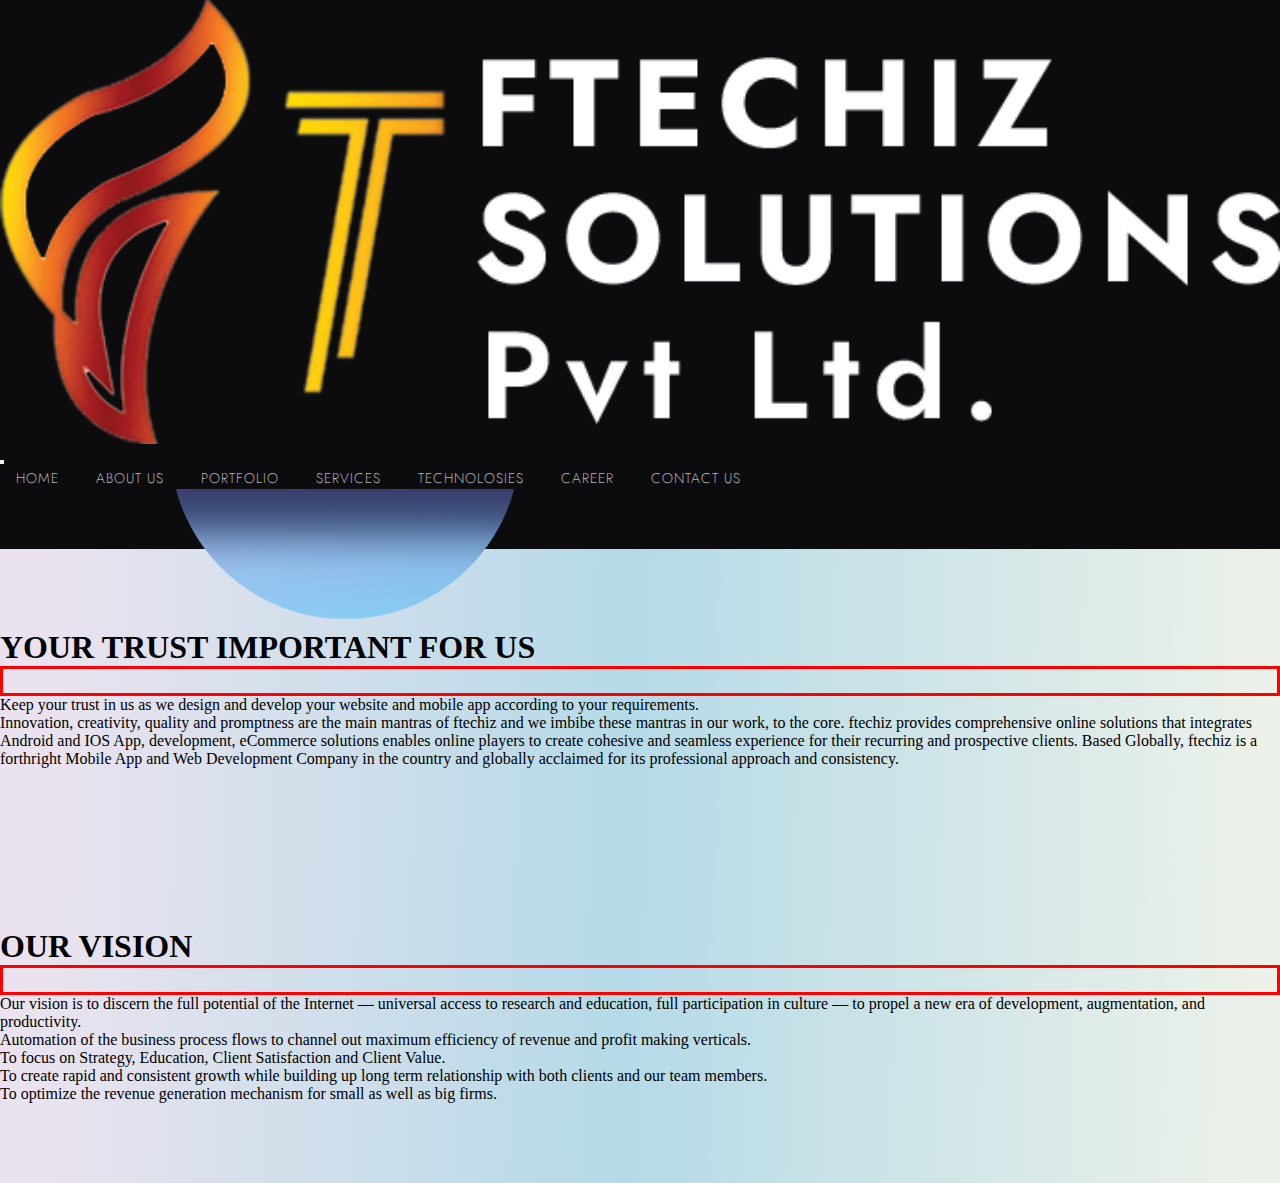
==== about.html @ 91e4c4ea "Responsive design" ====
<!DOCTYPE html>
<html lang="en">

<head>
    <meta charset="UTF-8">
    <meta http-equiv="X-UA-Compatible" content="IE=edge">
    <meta name="viewport" content="width=device-width, initial-scale=1.0">
    <title>aboutUs</title>
    <link rel="stylesheet" href="./stylesheet/styles.css">
    <link rel="stylesheet" href="./stylesheet/aboutus.css">
    <link href="https://cdn.jsdelivr.net/npm/bootstrap@5.1.3/dist/css/bootstrap.min.css" rel="stylesheet"
        integrity="sha384-1BmE4kWBq78iYhFldvKuhfTAU6auU8tT94WrHftjDbrCEXSU1oBoqyl2QvZ6jIW3" crossorigin="anonymous">
    <link rel="stylesheet" href="https://cdnjs.cloudflare.com/ajax/libs/font-awesome/6.0.0/css/all.min.css">
</head>
<header>
    <!-- <nav class="navbar navbar-expand-lg">
        <div class="container">
            <a class="navbar-brand" href="./index.html">
                <img src="./assests/Ftechiz_Solutions_Pvt_Ltd.png" alt="Ftechiz_Logo">
            </a>
            <ul>
                <li class="active"><a href="#">Home</a></li>
                <li><a href="#">About Us</a></li>
                <li><a href="#">Portfolio</a></li>
                <li><a href="#">Services</a></li>
                <li><a href="#">Technolosies</a></li>
                <li><a href="#">Career</a></li>
                <li><a href="#">Contact us</a></li>
            </ul>
        </div>
    </nav> -->
    <nav class="navbar navbar-expand-lg">
        <div class="container">
            <a class="navbar-brand" href="./index.html">
                <img src="./assests/Ftechiz_Solutions_Pvt_Ltd.png" alt="Ftechiz_Logo">
            </a>
            <button class="navbar-toggler" type="button" data-bs-toggle="collapse" data-bs-target="#navbarNavDropdown"
                aria-controls="navbarNavDropdown" aria-expanded="false" aria-label="Toggle navigation">
                <span class="navbar-toggler-icon"></span>
            </button>
            <div class="collapse navbar-collapse" id="navbarNavDropdown">
                <ul class="navbar-nav">
                    <li class="nav-item">
                        <a class="nav-link active" aria-current="page" href="#">Home</a>
                    </li>
                    <li class="nav-item">
                        <a class="nav-link" href="#">About Us</a>
                    </li>
                    <li class="nav-item">
                        <a class="nav-link" href="#">Portfolio</a>
                    </li>
                    <li class="nav-item">
                        <a class="nav-link" href="#">Services</a>
                    </li>
                    <li class="nav-item">
                        <a class="nav-link" href="#">Technolosies</a>
                    </li>
                    </li>
                    <li class="nav-item">
                        <a class="nav-link" href="#">Career</a>
                    </li>
                    <li class="nav-item">
                        <a class="nav-link" href="#">Contact us</a>
                    </li>
                </ul>
            </div>
        </div>
    </nav>
</header>
<section class="about centermid">
    <img src="./assests/Ellipse_1.png" alt="" class="ellipse1">
    <img src="./assests/Ellipse_2.png" alt="" class="ellipse2">
    <img src="./assests/Ellipse_3.png" alt="" class="ellipse3">
    <div class="container">
        <div class="row">
            <div class="col blur-effect centermid">
                <div class="text-container">
                    <h3>About Us</h3>
                    <p>Ftechiz Solutions has been launched with a clear vision to become multi-skilled and
                        multi-dimensional IT service providers with a focus on high end strategic solutions and with
                        the ultimate aim to evolve and become a leading One Stop internet strategy consulting
                        company.We have been successful because we believe in keeping our promises and our simple
                        but highly effective websites are known to interest the viewers greatly as the design is eye
                        catching with the navigation easy making it a comfortable experience.<br>

                        Innovation, creativity, quality and promptness are the main mantras of ftechiz and we imbibe
                        these mantras in our work, to the core. ftechiz provides comprehensive online solutions that
                        integrates Android and IOS App, development, eCommerce solutions enables online players to
                        create cohesive and seamless experience for their recurring and prospective clients. Based
                        Globally, ftechiz is a forthright Mobile App and Web Development Company in the country and
                        globally acclaimed for its professional approach and consistency</p>
                </div>
            </div>
        </div>
    </div>
</section>
<section class="whyUs">
    <div class="container">
        <div class="row">
            <div class="col-md-6">
                <h1>YOUR TRUST IMPORTANT FOR US</h1>
                <hr>
            </div>
            <div class="col-md-6">
                <p><span> Keep your trust in us as we design and develop your website and mobile app according to your
                        requirements.</span><br>

                    Innovation, creativity, quality and promptness are the main mantras of ftechiz and we imbibe these
                    mantras in our work, to the core. ftechiz provides comprehensive online solutions that integrates
                    Android and IOS App, development, eCommerce solutions enables online players to create cohesive and
                    seamless experience for their recurring and prospective clients. Based Globally, ftechiz is a
                    forthright Mobile App and Web Development Company in the country and globally acclaimed for its
                    professional approach and consistency.</p>
            </div>

        </div>
    </div>
</section>
<section class="vision">
    <div class="container">
        <div class="row">
            <div class="col-md-6">
                <h1>OUR VISION</h1>
                <hr>
            </div>
            <div class="col-md-6">
                <p>Our vision is to discern the full potential of the Internet — universal access to research and
                    education, full participation in culture — to propel a new era of development, augmentation, and
                    productivity.
                </p>
                <ul>
                    <li>Automation of the business process flows to channel out maximum efficiency of revenue and profit
                        making verticals.</li>
                    <li>To focus on Strategy, Education, Client Satisfaction and Client Value.</li>
                    <li>To create rapid and consistent growth while building up long term relationship with both clients
                        and our team members.</li>
                    <li>To optimize the revenue generation mechanism for small as well as big firms.</li>
                </ul>
            </div>

        </div>
    </div>
</section>

<body>

</body>

</html>
---- stylesheet/styles.css ----
@import url("https://fonts.googleapis.com/css2?family=Jost:ital,wght@0,100;0,200;0,300;0,400;0,500;0,600;0,700;0,800;0,900;1,100;1,200;1,300;1,400;1,500;1,600;1,700;1,800;1,900&display=swap");
@import url("https://fonts.googleapis.com/css2?family=Jost:ital,wght@0,100;0,200;0,300;0,400;0,500;0,600;0,700;0,800;0,900;1,100;1,200;1,300;1,400;1,500;1,600;1,700;1,800;1,900&display=swap");
* {
  margin: 0;
  padding: 0;
  -webkit-box-sizing: border-box;
          box-sizing: border-box;
}

body {
  background: linear-gradient(91.3deg, #EAE3EF 4.55%, #B5DAE7 49.47%, #ECF1E9 97.93%);
  font-family: poppins !important;
}

body p {
  font-weight: 300;
}

header {
  height: 80px;
}

header .navbar {
  background-color: #0C0C0E;
  position: fixed;
  width: 100%;
  z-index: 10;
}

header .navbar .navbar-brand {
  width: 150px;
}

header .navbar .navbar-brand img {
  width: 100%;
}

header .navbar .navbar-collapse {
  -webkit-box-pack: end;
      -ms-flex-pack: end;
          justify-content: end;
}

header .navbar ul {
  list-style: none;
  font-weight: 200;
  text-transform: uppercase;
  font-family: jost;
}

header .navbar ul li {
  display: inline-block;
  margin: 0px 5px;
}

header .navbar ul li a {
  text-decoration: none;
  color: white;
  letter-spacing: 1px;
  font-size: 14px;
  padding: 2px 10px;
  border: 1px solid rgba(0, 0, 0, 0.12);
}

header .navbar ul li a:hover {
  background: -webkit-gradient(linear, left top, left bottom, from(rgba(137, 0, 136, 0.26)), to(rgba(255, 255, 255, 0.12)));
  background: linear-gradient(180deg, rgba(137, 0, 136, 0.26) 0%, rgba(255, 255, 255, 0.12) 100%);
  border: 1px solid rgba(0, 0, 0, 0.12);
  -webkit-backdrop-filter: blur(30px);
          backdrop-filter: blur(30px);
  border-radius: 4px;
  color: white;
}

header .navbar ul li.active {
  background: -webkit-gradient(linear, left top, left bottom, from(rgba(137, 0, 136, 0.26)), to(rgba(255, 255, 255, 0.12)));
  background: linear-gradient(180deg, rgba(137, 0, 136, 0.26) 0%, rgba(255, 255, 255, 0.12) 100%);
  border: 1px solid rgba(0, 0, 0, 0.12);
  -webkit-backdrop-filter: blur(30px);
          backdrop-filter: blur(30px);
  border-radius: 4px;
  color: white;
}

.banner {
  height: 709px;
  background-image: url("../assests/bnner_background.jpg");
  background-repeat: no-repeat;
  background-size: cover;
}

.banner h1 {
  color: white;
  font-weight: 600;
  font-size: 8vw;
  text-shadow: 7px 14px 14px rgba(0, 0, 0, 0.43);
  opacity: 0.8;
}

.banner .content {
  display: -webkit-box;
  display: -ms-flexbox;
  display: flex;
  -webkit-box-align: center;
      -ms-flex-align: center;
          align-items: center;
  -webkit-box-pack: center;
      -ms-flex-pack: center;
          justify-content: center;
  text-align: center;
  height: 600px;
}

.aboutUs {
  background-color: #0C0C0E;
  position: relative;
}

.aboutUs .ellipse1 {
  position: absolute;
  bottom: -70px;
  left: 170px;
}

.aboutUs .ellipse2 {
  position: absolute;
  top: -25px;
  left: 450px;
}

.aboutUs .ellipse3 {
  position: absolute;
  right: 112px;
}

.aboutUs .row .blur-effect {
  color: white;
  line-height: 29.5px;
}

.aboutUs .row .blur-effect .text-container {
  height: auto;
  background: -webkit-gradient(linear, left top, left bottom, from(rgba(137, 0, 136, 0.26)), to(rgba(255, 255, 255, 0.12)));
  background: linear-gradient(180deg, rgba(137, 0, 136, 0.26) 0%, rgba(255, 255, 255, 0.12) 100%);
  border: 1px solid rgba(0, 0, 0, 0.12);
  -webkit-backdrop-filter: blur(30px);
          backdrop-filter: blur(30px);
  border-radius: 15px;
  padding: 50px;
  margin: 80px 0;
}

.fancyContent {
  height: auto;
  padding: 80px 0;
}

.fancyContent .button-container {
  position: relative;
}

.fancyContent .button-container button {
  z-index: 20;
}

.fancyContent .button-container img {
  position: absolute;
  left: -20px;
  bottom: -36px;
  z-index: -1;
  width: 90px;
}

.services .container {
  background: -webkit-gradient(linear, left top, left bottom, from(rgba(137, 0, 136, 0.6)), to(rgba(66, 0, 200, 0.55)));
  background: linear-gradient(180deg, rgba(137, 0, 136, 0.6) 0%, rgba(66, 0, 200, 0.55) 100%);
  -webkit-backdrop-filter: blur(30px);
          backdrop-filter: blur(30px);
  border-radius: 12px;
  color: white;
}

.services .container .row {
  position: relative;
}

.services .container .row .introText {
  margin-top: 30px;
}

.services .container .row .introText p {
  width: 60%;
}

.services .container .row button {
  position: absolute;
  -webkit-transform: translate(-50%);
          transform: translate(-50%);
}

.services .container img {
  border-radius: 10px 10px 0 0;
}

.services .container .blur-effect {
  background: -webkit-gradient(linear, left top, left bottom, from(rgba(255, 255, 255, 0.43)), to(rgba(255, 255, 255, 0.41)));
  background: linear-gradient(180deg, rgba(255, 255, 255, 0.43) 0%, rgba(255, 255, 255, 0.41) 100%);
  -webkit-backdrop-filter: blur(20px);
          backdrop-filter: blur(20px);
  border-radius: 0px 0px 10px 10px;
}

.virualSection {
  height: auto;
  background-image: url("../assests/background_2.png");
  background-repeat: no-repeat;
  background-position: center;
  background-size: cover;
  width: 100%;
  margin: 200px 0 0 0;
  position: relative;
}

.virualSection .col p {
  font-size: 50px;
  color: white;
}

.virualSection .col img {
  float: right;
  width: 50%;
  position: absolute;
  right: 0;
  bottom: 0;
}

.footer {
  background-color: #0C0C0E;
  position: relative;
  padding: 80px 0 40px 0;
  color: white;
  font-weight: 300;
}

.footer .ellipse1 {
  position: absolute;
  bottom: -40px;
  left: 40px;
  z-index: 1;
}

.footer .ellipse2 {
  position: absolute;
  top: -18px;
  left: 455px;
}

.footer .ellipse3 {
  position: absolute;
  right: 320px;
  top: 40px;
}

.footer .row .col {
  background: -webkit-gradient(linear, left top, left bottom, from(rgba(137, 0, 136, 0.26)), to(rgba(255, 255, 255, 0.12)));
  background: linear-gradient(180deg, rgba(137, 0, 136, 0.26) 0%, rgba(255, 255, 255, 0.12) 100%);
  border: 1px solid rgba(0, 0, 0, 0.12);
  -webkit-backdrop-filter: blur(30px);
          backdrop-filter: blur(30px);
  border-radius: 15px;
  padding: 20px;
  z-index: 2;
}

.footer .row .col img {
  width: 200px;
}

.footer .importantLinks ul {
  list-style: none;
}

.footer .importantLinks ul li {
  margin: 10px 0;
}

.footer .importantLinks ul li a {
  text-decoration: none;
  color: white;
}

.footer .socialMedia {
  display: -webkit-box;
  display: -ms-flexbox;
  display: flex;
  -webkit-box-align: center;
      -ms-flex-align: center;
          align-items: center;
  text-align: center;
  -webkit-box-pack: center;
      -ms-flex-pack: center;
          justify-content: center;
  margin-top: 40px;
}

.footer .socialMedia .icon {
  background: -webkit-gradient(linear, left top, left bottom, from(rgba(137, 0, 136, 0.26)), to(rgba(255, 255, 255, 0.12)));
  background: linear-gradient(180deg, rgba(137, 0, 136, 0.26) 0%, rgba(255, 255, 255, 0.12) 100%);
  border: 1px solid rgba(0, 0, 0, 0.12);
  -webkit-backdrop-filter: blur(30px);
          backdrop-filter: blur(30px);
  border-radius: 50%;
  height: 35px;
  width: 35px;
  padding: 5px;
  margin: 0 10px;
}

.footer .socialMedia .icon a {
  color: white;
}

.copyright {
  background-color: #0C0C0E;
  background: -webkit-gradient(linear, left top, left bottom, from(rgba(137, 0, 136, 0.26)), to(rgba(255, 255, 255, 0.12)));
  background: linear-gradient(180deg, rgba(137, 0, 136, 0.26) 0%, rgba(255, 255, 255, 0.12) 100%);
  border: 1px solid rgba(0, 0, 0, 0.12);
  -webkit-backdrop-filter: blur(30px);
          backdrop-filter: blur(30px);
}

.btn-blur {
  background: -webkit-gradient(linear, left top, left bottom, from(rgba(255, 255, 255, 0.68)), to(rgba(255, 255, 255, 0.47)));
  background: linear-gradient(180deg, rgba(255, 255, 255, 0.68) 0%, rgba(255, 255, 255, 0.47) 100%);
  -webkit-backdrop-filter: blur(30px);
          backdrop-filter: blur(30px);
  border-radius: 30px !important;
}

.centermid {
  display: -webkit-box;
  display: -ms-flexbox;
  display: flex;
  -webkit-box-align: center;
      -ms-flex-align: center;
          align-items: center;
  -webkit-box-pack: center;
      -ms-flex-pack: center;
          justify-content: center;
}

.rightmid {
  display: -webkit-box;
  display: -ms-flexbox;
  display: flex;
  -webkit-box-align: center;
      -ms-flex-align: center;
          align-items: center;
  -webkit-box-pack: right;
      -ms-flex-pack: right;
          justify-content: right;
}

.leftmid {
  display: -webkit-box;
  display: -ms-flexbox;
  display: flex;
  -webkit-box-align: center;
      -ms-flex-align: center;
          align-items: center;
  -webkit-box-pack: left;
      -ms-flex-pack: left;
          justify-content: left;
}

@media only screen and (max-width: 650px) {
  .banner {
    height: 500px;
  }
  .banner h1 {
    color: white;
    font-weight: 600;
    font-size: 10vw;
    text-shadow: 7px 14px 14px rgba(0, 0, 0, 0.43);
    opacity: 0.8;
  }
  .banner .content {
    display: -webkit-box;
    display: -ms-flexbox;
    display: flex;
    -webkit-box-align: center;
        -ms-flex-align: center;
            align-items: center;
    -webkit-box-pack: center;
        -ms-flex-pack: center;
            justify-content: center;
    text-align: center;
    height: 500px;
  }
  .aboutUs {
    background-color: #0C0C0E;
    position: relative;
  }
  .aboutUs .ellipse1 {
    position: absolute;
    bottom: -70px;
    left: 185px;
    width: 43%;
  }
  .aboutUs .ellipse2 {
    position: absolute;
    top: -10px;
    left: 200px;
  }
  .aboutUs .ellipse3 {
    position: absolute;
    right: 112px;
    width: 50%;
  }
  .aboutUs .row .blur-effect {
    color: white;
    line-height: 29.5px;
  }
  .aboutUs .row .blur-effect .text-container {
    padding: 20px;
    margin: 50px 0;
  }
  .fancyContent .button-container img {
    position: absolute;
    left: 70px;
    bottom: -27px;
    z-index: -1;
    width: 90px;
  }
  .services .container .row .introText {
    margin-top: 30px;
  }
  .services .container .row .introText p {
    width: 100%;
  }
  .virualSection {
    margin: 10px 0 0 0;
  }
  .virualSection .col p {
    font-size: 18px;
  }
  .footer {
    padding: 40px 0 40px 0;
  }
  .footer .ellipse1 {
    position: absolute;
    bottom: 119px;
    left: 150px;
    z-index: 1;
    width: 50%;
  }
  .footer .ellipse2 {
    position: absolute;
    top: 22px;
    left: 215px;
    width: 36%;
  }
  .footer .ellipse3 {
    position: absolute;
    right: 320px;
    top: 300px;
  }
  .footer .row .col {
    margin-top: 10px;
  }
  .footer .row .col img {
    width: 200px;
  }
}
/*# sourceMappingURL=styles.css.map */
---- stylesheet/aboutus.css ----
header {
  background-color: #0C0C0E;
}

.about {
  background-color: #0C0C0E;
  position: relative;
}

.about .ellipse1 {
  position: absolute;
  bottom: -70px;
  left: 170px;
}

.about .ellipse2 {
  position: absolute;
  top: 20px;
  left: 450px;
}

.about .ellipse3 {
  position: absolute;
  right: 126px;
}

.about .row .blur-effect {
  color: white;
  line-height: 29.5px;
}

.about .row .blur-effect img {
  position: absolute;
  top: 100px;
  width: 100%;
}

.about .row .blur-effect .text-container {
  height: auto;
  background: -webkit-gradient(linear, left top, left bottom, from(rgba(137, 0, 136, 0.26)), to(rgba(255, 255, 255, 0.12)));
  background: linear-gradient(180deg, rgba(137, 0, 136, 0.26) 0%, rgba(255, 255, 255, 0.12) 100%);
  border: 1px solid rgba(0, 0, 0, 0.12);
  -webkit-backdrop-filter: blur(30px);
          backdrop-filter: blur(30px);
  border-radius: 15px;
  padding: 50px;
  margin: 80px 0;
}

.about .row .blur-effect .text-container p {
  font-weight: 300;
}

.whyUs {
  padding: 80px 0;
  -webkit-box-align: center;
      -ms-flex-align: center;
          align-items: center;
}

.whyUs span {
  font-weight: 500;
}

.whyUs hr {
  height: 30px;
  color: red;
  border: 3px solid red;
}

.vision {
  padding: 80px 0;
  -webkit-box-align: center;
      -ms-flex-align: center;
          align-items: center;
}

.vision p {
  font-weight: 500;
}

.vision ul {
  font-weight: 300;
}

.vision hr {
  height: 30px;
  color: red;
  border: 3px solid red;
}
/*# sourceMappingURL=aboutus.css.map */
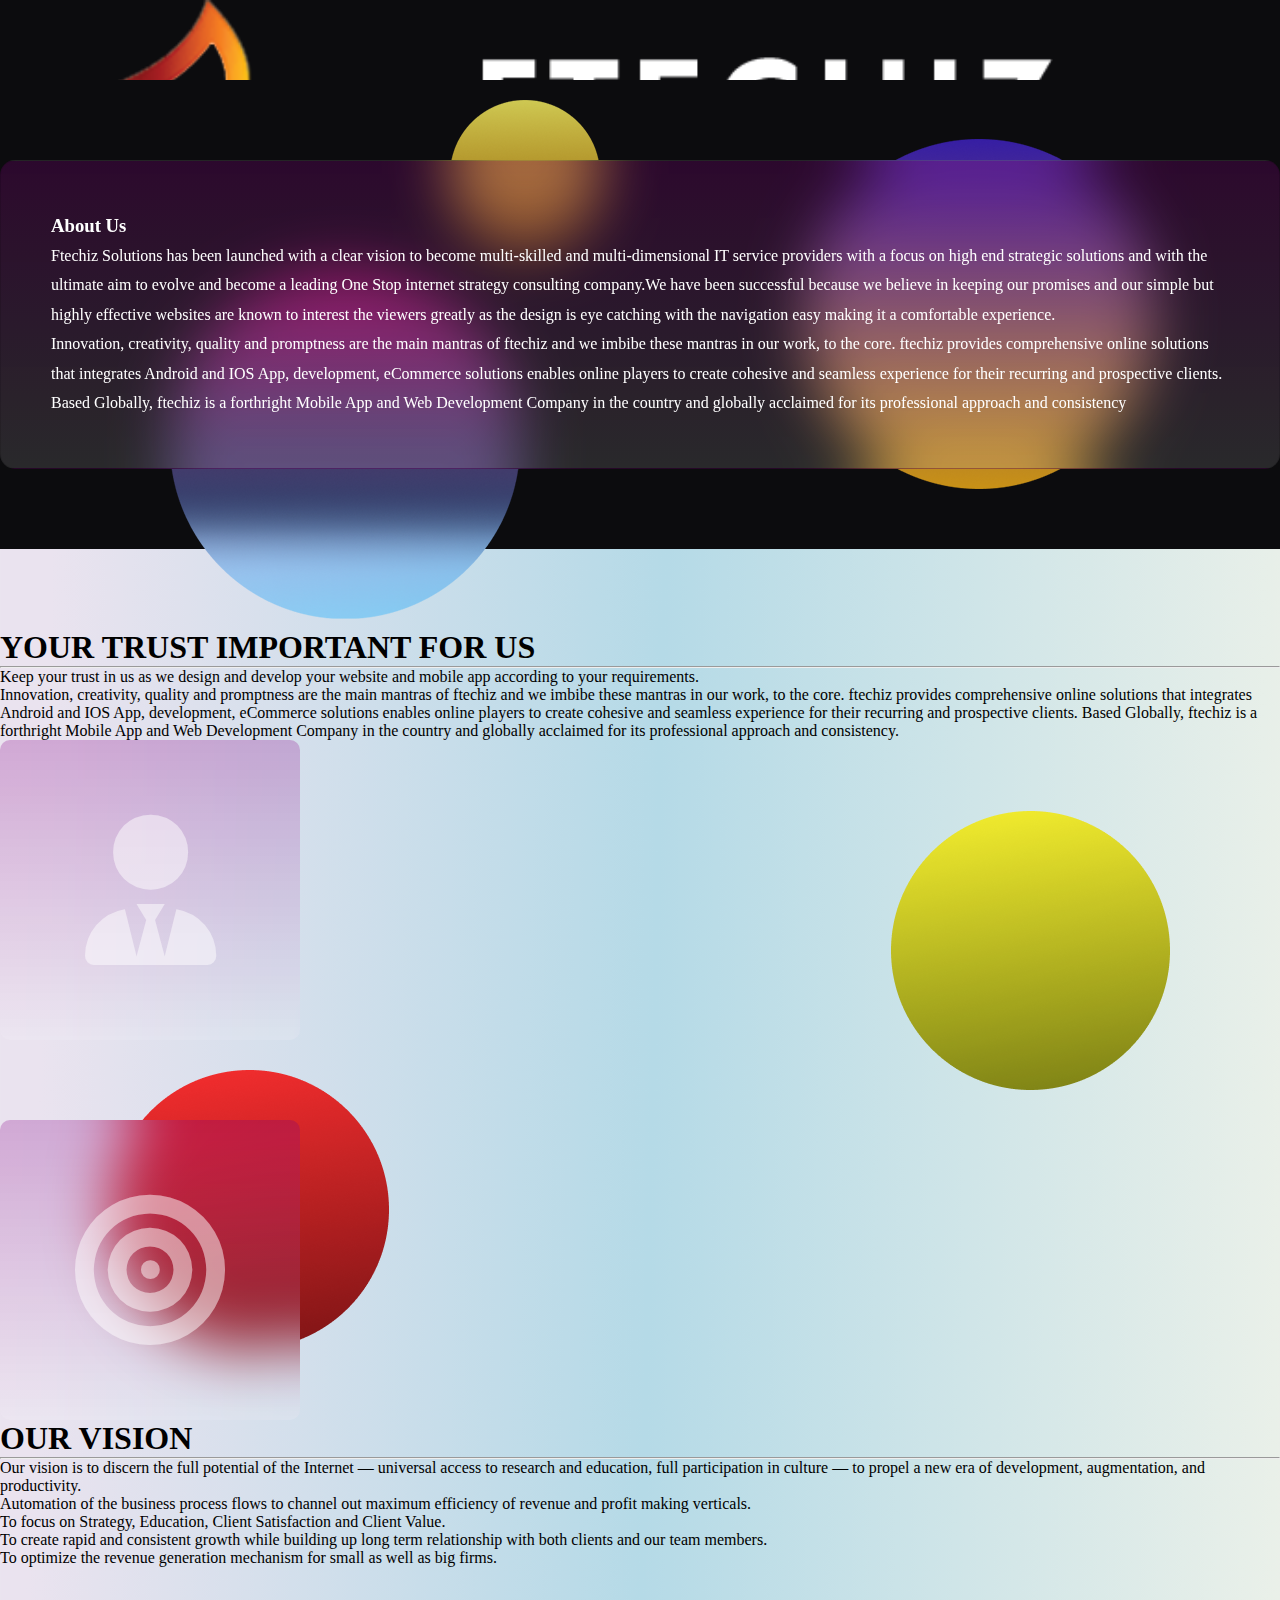
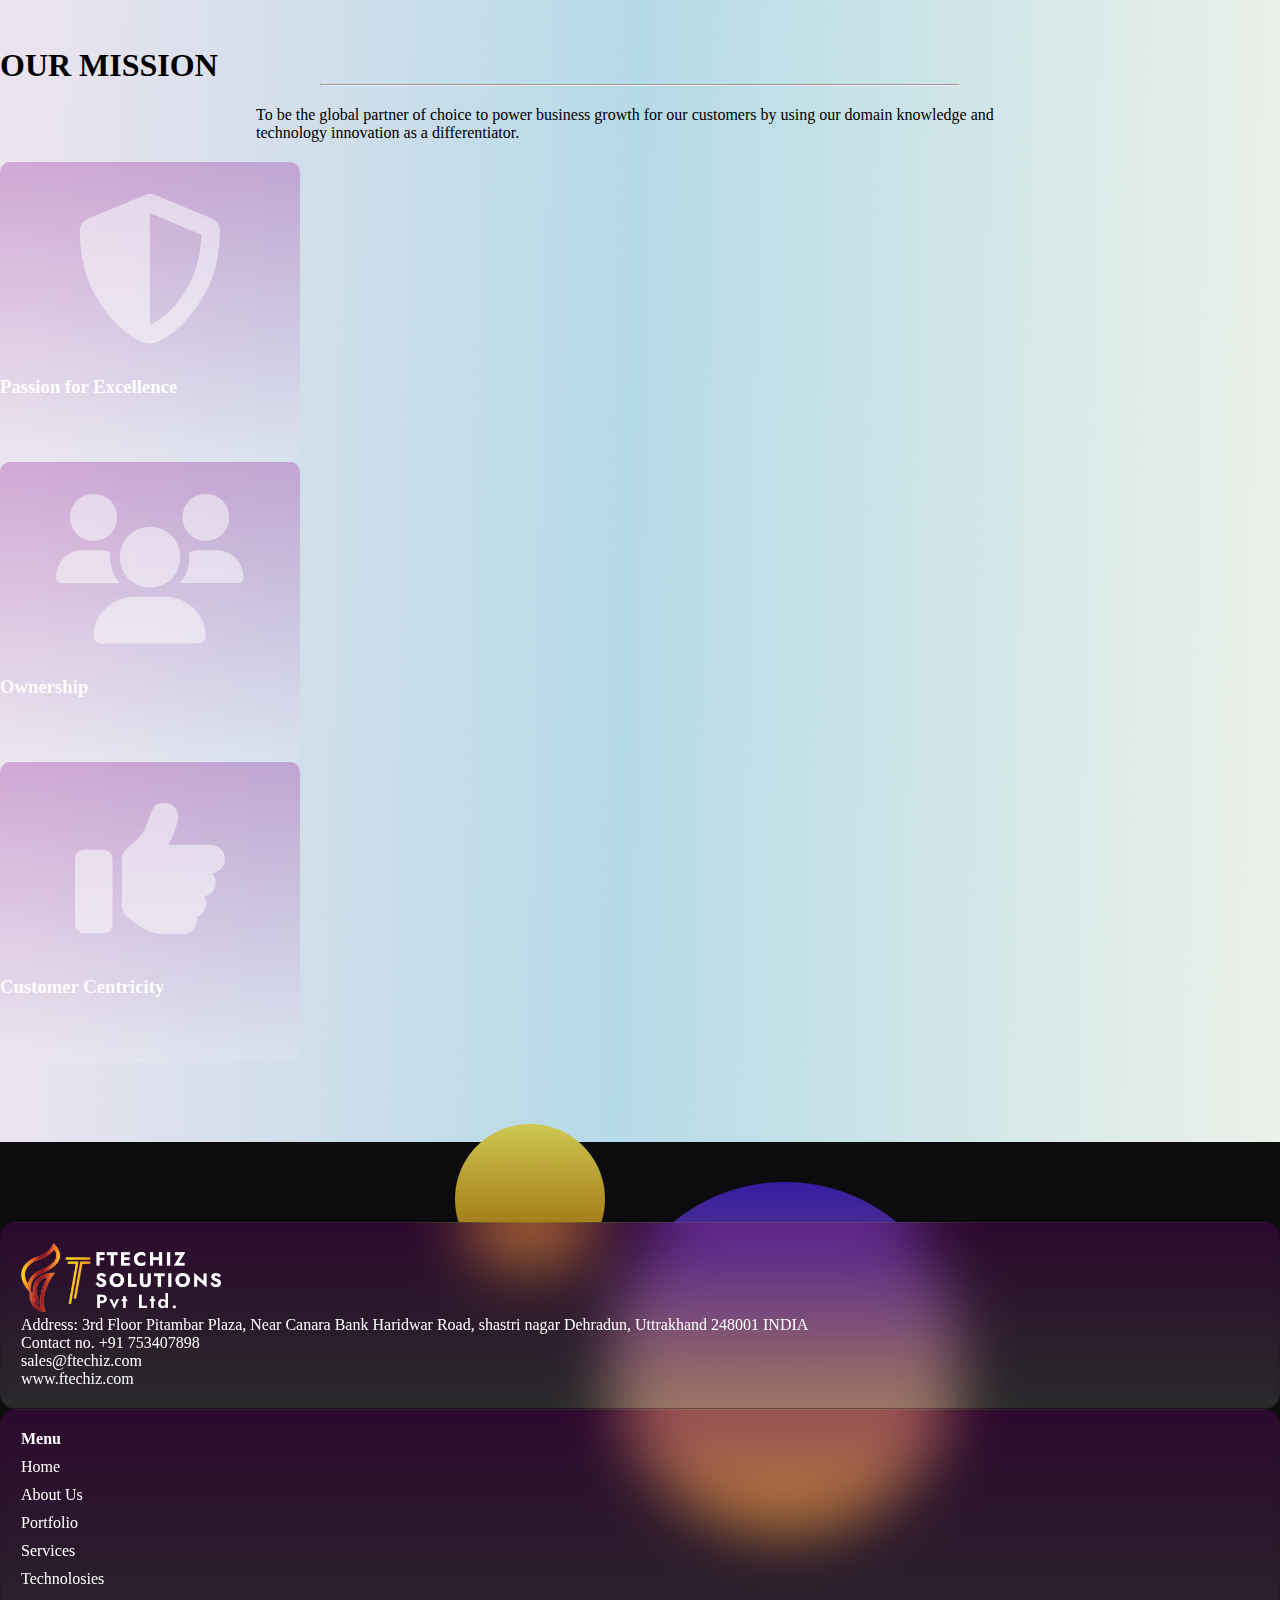
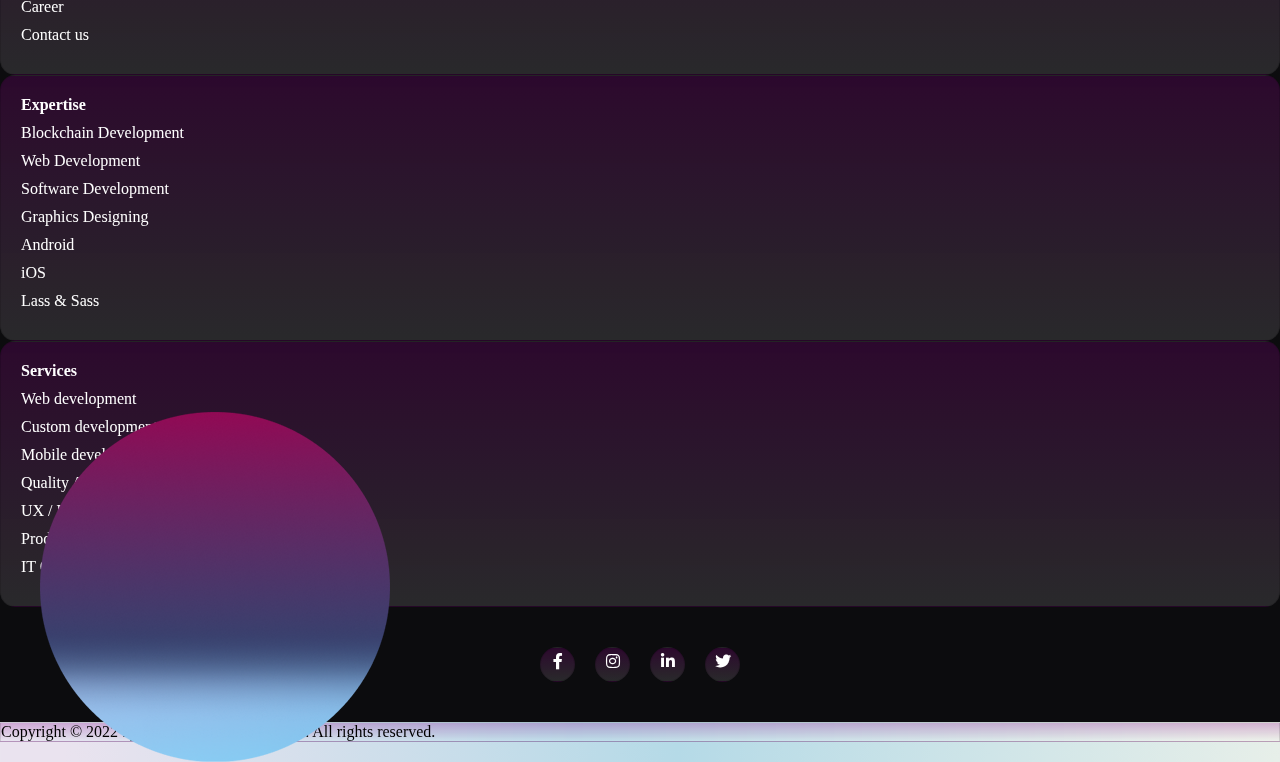
==== commit e37df4cd: "New pages added" ====
--- a/about.html
+++ b/about.html
@@ -12,138 +12,259 @@
         integrity="sha384-1BmE4kWBq78iYhFldvKuhfTAU6auU8tT94WrHftjDbrCEXSU1oBoqyl2QvZ6jIW3" crossorigin="anonymous">
     <link rel="stylesheet" href="https://cdnjs.cloudflare.com/ajax/libs/font-awesome/6.0.0/css/all.min.css">
 </head>
-<header>
-    <!-- <nav class="navbar navbar-expand-lg">
-        <div class="container">
-            <a class="navbar-brand" href="./index.html">
-                <img src="./assests/Ftechiz_Solutions_Pvt_Ltd.png" alt="Ftechiz_Logo">
-            </a>
-            <ul>
-                <li class="active"><a href="#">Home</a></li>
-                <li><a href="#">About Us</a></li>
-                <li><a href="#">Portfolio</a></li>
-                <li><a href="#">Services</a></li>
-                <li><a href="#">Technolosies</a></li>
-                <li><a href="#">Career</a></li>
-                <li><a href="#">Contact us</a></li>
-            </ul>
-        </div>
-    </nav> -->
-    <nav class="navbar navbar-expand-lg">
-        <div class="container">
-            <a class="navbar-brand" href="./index.html">
-                <img src="./assests/Ftechiz_Solutions_Pvt_Ltd.png" alt="Ftechiz_Logo">
-            </a>
-            <button class="navbar-toggler" type="button" data-bs-toggle="collapse" data-bs-target="#navbarNavDropdown"
-                aria-controls="navbarNavDropdown" aria-expanded="false" aria-label="Toggle navigation">
-                <span class="navbar-toggler-icon"></span>
-            </button>
-            <div class="collapse navbar-collapse" id="navbarNavDropdown">
-                <ul class="navbar-nav">
-                    <li class="nav-item">
-                        <a class="nav-link active" aria-current="page" href="#">Home</a>
-                    </li>
-                    <li class="nav-item">
-                        <a class="nav-link" href="#">About Us</a>
-                    </li>
-                    <li class="nav-item">
-                        <a class="nav-link" href="#">Portfolio</a>
-                    </li>
-                    <li class="nav-item">
-                        <a class="nav-link" href="#">Services</a>
-                    </li>
-                    <li class="nav-item">
-                        <a class="nav-link" href="#">Technolosies</a>
-                    </li>
-                    </li>
-                    <li class="nav-item">
-                        <a class="nav-link" href="#">Career</a>
-                    </li>
-                    <li class="nav-item">
-                        <a class="nav-link" href="#">Contact us</a>
-                    </li>
-                </ul>
-            </div>
-        </div>
-    </nav>
-</header>
-<section class="about centermid">
-    <img src="./assests/Ellipse_1.png" alt="" class="ellipse1">
-    <img src="./assests/Ellipse_2.png" alt="" class="ellipse2">
-    <img src="./assests/Ellipse_3.png" alt="" class="ellipse3">
-    <div class="container">
-        <div class="row">
-            <div class="col blur-effect centermid">
-                <div class="text-container">
-                    <h3>About Us</h3>
-                    <p>Ftechiz Solutions has been launched with a clear vision to become multi-skilled and
-                        multi-dimensional IT service providers with a focus on high end strategic solutions and with
-                        the ultimate aim to evolve and become a leading One Stop internet strategy consulting
-                        company.We have been successful because we believe in keeping our promises and our simple
-                        but highly effective websites are known to interest the viewers greatly as the design is eye
-                        catching with the navigation easy making it a comfortable experience.<br>
+
+<body>
+    <header>
+        <nav class="navbar navbar-expand-lg">
+            <div class="container">
+                <a class="navbar-brand" href="./index.html">
+                    <img src="./assests/Ftechiz_Solutions_Pvt_Ltd.png" alt="Ftechiz_Logo">
+                </a>
+                <button class="navbar-toggler" type="button" data-bs-toggle="collapse"
+                    data-bs-target="#navbarNavDropdown" aria-controls="navbarNavDropdown" aria-expanded="false"
+                    aria-label="Toggle navigation">
+                    <span class="navbar-toggler-icon"></span>
+                </button>
+                <div class="collapse navbar-collapse" id="navbarNavDropdown">
+                    <ul class="navbar-nav">
+                        <li class="nav-item">
+                            <a class="nav-link active" aria-current="page" href="./index.html">Home</a>
+                        </li>
+                        <li class="nav-item">
+                            <a class="nav-link" href="./about.html">About Us</a>
+                        </li>
+                        <li class="nav-item">
+                            <a class="nav-link" href="#">Portfolio</a>
+                        </li>
+                        <li class="nav-item">
+                            <a class="nav-link" href="#">Services</a>
+                        </li>
+                        <li class="nav-item">
+                            <a class="nav-link" href="./team.html">Team</a>
+                        </li>
+                        </li>
+                        <li class="nav-item">
+                            <a class="nav-link" href="#">Career</a>
+                        </li>
+                        <li class="nav-item">
+                            <a class="nav-link" href="./contactUs.html">Contact us</a>
+                        </li>
+                    </ul>
+                </div>
+            </div>
+        </nav>
+    </header>
+    <section class="about centermid">
+        <img src="./assests/Ellipse_1.png" alt="" class="ellipse1">
+        <img src="./assests/Ellipse_2.png" alt="" class="ellipse2">
+        <img src="./assests/Ellipse_3.png" alt="" class="ellipse3">
+        <div class="container">
+            <div class="row">
+                <div class="col blur-effect centermid">
+                    <div class="text-container">
+                        <h3>About Us</h3>
+                        <p>Ftechiz Solutions has been launched with a clear vision to become multi-skilled and
+                            multi-dimensional IT service providers with a focus on high end strategic solutions and with
+                            the ultimate aim to evolve and become a leading One Stop internet strategy consulting
+                            company.We have been successful because we believe in keeping our promises and our simple
+                            but highly effective websites are known to interest the viewers greatly as the design is eye
+                            catching with the navigation easy making it a comfortable experience.<br>
+
+                            Innovation, creativity, quality and promptness are the main mantras of ftechiz and we imbibe
+                            these mantras in our work, to the core. ftechiz provides comprehensive online solutions that
+                            integrates Android and IOS App, development, eCommerce solutions enables online players to
+                            create cohesive and seamless experience for their recurring and prospective clients. Based
+                            Globally, ftechiz is a forthright Mobile App and Web Development Company in the country and
+                            globally acclaimed for its professional approach and consistency</p>
+                    </div>
+                </div>
+            </div>
+        </div>
+    </section>
+    <section class="whyUs">
+        <div class="container">
+            <div class="row">
+                <div class="col-md-6">
+                    <h1>YOUR TRUST IMPORTANT FOR US</h1>
+                    <hr>
+
+                    <p><span> Keep your trust in us as we design and develop your website and mobile app according to
+                            your
+                            requirements.</span><br>
 
                         Innovation, creativity, quality and promptness are the main mantras of ftechiz and we imbibe
-                        these mantras in our work, to the core. ftechiz provides comprehensive online solutions that
-                        integrates Android and IOS App, development, eCommerce solutions enables online players to
-                        create cohesive and seamless experience for their recurring and prospective clients. Based
-                        Globally, ftechiz is a forthright Mobile App and Web Development Company in the country and
-                        globally acclaimed for its professional approach and consistency</p>
-                </div>
-            </div>
-        </div>
-    </div>
-</section>
-<section class="whyUs">
-    <div class="container">
-        <div class="row">
-            <div class="col-md-6">
-                <h1>YOUR TRUST IMPORTANT FOR US</h1>
-                <hr>
-            </div>
-            <div class="col-md-6">
-                <p><span> Keep your trust in us as we design and develop your website and mobile app according to your
-                        requirements.</span><br>
-
-                    Innovation, creativity, quality and promptness are the main mantras of ftechiz and we imbibe these
-                    mantras in our work, to the core. ftechiz provides comprehensive online solutions that integrates
-                    Android and IOS App, development, eCommerce solutions enables online players to create cohesive and
-                    seamless experience for their recurring and prospective clients. Based Globally, ftechiz is a
-                    forthright Mobile App and Web Development Company in the country and globally acclaimed for its
-                    professional approach and consistency.</p>
-            </div>
-
-        </div>
-    </div>
-</section>
-<section class="vision">
-    <div class="container">
-        <div class="row">
-            <div class="col-md-6">
-                <h1>OUR VISION</h1>
-                <hr>
-            </div>
-            <div class="col-md-6">
-                <p>Our vision is to discern the full potential of the Internet — universal access to research and
-                    education, full participation in culture — to propel a new era of development, augmentation, and
-                    productivity.
-                </p>
-                <ul>
-                    <li>Automation of the business process flows to channel out maximum efficiency of revenue and profit
-                        making verticals.</li>
-                    <li>To focus on Strategy, Education, Client Satisfaction and Client Value.</li>
-                    <li>To create rapid and consistent growth while building up long term relationship with both clients
-                        and our team members.</li>
-                    <li>To optimize the revenue generation mechanism for small as well as big firms.</li>
-                </ul>
-            </div>
-
-        </div>
-    </div>
-</section>
-
-<body>
-
+                        these
+                        mantras in our work, to the core. ftechiz provides comprehensive online solutions that
+                        integrates
+                        Android and IOS App, development, eCommerce solutions enables online players to create cohesive
+                        and
+                        seamless experience for their recurring and prospective clients. Based Globally, ftechiz is a
+                        forthright Mobile App and Web Development Company in the country and globally acclaimed for its
+                        professional approach and consistency.</p>
+                </div>
+                <div class="col-md-6 blurBoxEffect">
+                    <img src="./assests/EllipseYellow.png" alt="">
+                    <div class="blurBox m-auto">
+                        <i class="fa-solid fa-user-tie"></i>
+                    </div>
+                </div>
+
+            </div>
+        </div>
+    </section>
+
+    <section class="vision">
+        <div class="container">
+            <div class="row">
+                <div class="col-md-6 blurBoxEffect">
+                    <img src="./assests/EllipseRed.png" alt="">
+                    <div class="blurBox m-auto">
+                        <i class="fa-solid fa-bullseye"></i>
+                    </div>
+                </div>
+                <div class="col-md-6">
+                    <h1>OUR VISION</h1>
+                    <hr>
+                    <p>Our vision is to discern the full potential of the Internet — universal access to research and
+                        education, full participation in culture — to propel a new era of development, augmentation, and
+                        productivity.
+                    </p>
+                    <ul>
+                        <li>Automation of the business process flows to channel out maximum efficiency of revenue and
+                            profit
+                            making verticals.</li>
+                        <li>To focus on Strategy, Education, Client Satisfaction and Client Value.</li>
+                        <li>To create rapid and consistent growth while building up long term relationship with both
+                            clients
+                            and our team members.</li>
+                        <li>To optimize the revenue generation mechanism for small as well as big firms.</li>
+                    </ul>
+                </div>
+            </div>
+        </div>
+    </section>
+
+    <section class="mission text-center">
+        <div class="container">
+            <div class="row">
+                <div class="col">
+                    <h1>OUR MISSION</h1>
+                    <hr>
+                    <p>To be the global partner of choice to power business growth for our customers by using our domain
+                        knowledge and technology innovation as a differentiator.
+                    </p>
+
+                </div>
+            </div>
+            <div class="row">
+                <div class="col-4 blurBox m-auto">
+                    <i class="fa-solid fa-shield"></i>
+                    <h3>Passion for Excellence</h3>
+                </div>
+                <div class="col-4 blurBox m-auto">
+                    <i class="fa-solid fa-users"></i>
+                    <h3>Ownership</h3>
+                </div>
+                <div class="col-4 blurBox m-auto">
+                    <i class="fa-solid fa-thumbs-up"></i>
+                    <h3>Customer Centricity</h3>
+                </div>
+            </div>
+        </div>
+    </section>
+
+    <section class="footer">
+        <img src="./assests/Ellipse_1.png" alt="" class="ellipse1">
+        <img src="./assests/Ellipse_2.png" alt="" class="ellipse2">
+        <img src="./assests/Ellipse_3.png" alt="" class="ellipse3">
+        <div class="container">
+            <div class="row">
+                <div class="col mx-3">
+                    <img src="./assests/Ftechiz_Solutions_Pvt_Ltd.png" alt="">
+                    <p class="my-3">
+                        <span class="">Address:</span>
+                        3rd Floor Pitambar Plaza,
+                        Near Canara Bank Haridwar Road, shastri nagar Dehradun,
+                        Uttrakhand 248001
+                        INDIA </p>
+                    <p class="my-3"> Contact no. +91 753407898</p>
+                    <p class="my-3"> sales@ftechiz.com</p>
+                    <p class="my-3"> www.ftechiz.com</p>
+
+                </div>
+
+                <div class="col mx-3 importantLinks">
+                    <h4>Menu</h4>
+                    <ul class="mt-4">
+                        <li><a href="#">Home</a></li>
+                        <li><a href="#">About Us</a></li>
+                        <li><a href="#">Portfolio</a></li>
+                        <li><a href="#">Services</a></li>
+                        <li><a href="#">Technolosies</a></li>
+                        <li><a href="#">Career</a></li>
+                        <li><a href="#">Contact us</a></li>
+                    </ul>
+                </div>
+                <div class="col mx-3 importantLinks">
+                    <h4>Expertise</h4>
+                    <ul class="mt-4">
+                        <li> Blockchain Development</li>
+                        <li> Web Development</li>
+                        <li> Software Development</li>
+                        <li> Graphics Designing</li>
+                        <li> Android</li>
+                        <li> iOS</li>
+                        <li> Lass & Sass</li>
+                    </ul>
+                </div>
+
+                <div class="col mx-3 importantLinks">
+                    <h4>Services</h4>
+                    <ul class="mt-4">
+                        <li>Web development</li>
+                        <li>Custom development</li>
+                        <li>Mobile development</li>
+                        <li>Quality Assurance</li>
+                        <li>UX / UI Design</li>
+                        <li>Product Design</li>
+                        <li>IT Outsourcing</li>
+                    </ul>
+                </div>
+            </div>
+
+        </div>
+        <div class="socialMedia">
+            <div class="icon">
+                <a href="#">
+                    <i class="fa-brands fa-facebook-f"></i>
+                </a>
+            </div>
+            <div class="icon">
+                <a href="#">
+                    <i class="fa-brands fa-instagram"></i>
+                </a>
+            </div>
+            <div class="icon">
+                <a href="#">
+                    <i class="fa-brands fa-linkedin-in"></i>
+                </a>
+            </div>
+            <div class="icon">
+                <a href="#">
+                    <i class="fa-brands fa-twitter"></i>
+                </a>
+            </div>
+        </div>
+    </section>
+    <section class="copyright">
+        <div class="container">
+            <div class="row">
+                <div class="col text-center my-3">
+                    Copyright © 2022 by Ftechiz Solutions Pvt Ltd. All rights reserved.
+                </div>
+            </div>
+        </div>
+    </section>
 </body>
 
 </html>--- a/stylesheet/styles.css
+++ b/stylesheet/styles.css
@@ -22,8 +22,6 @@
 
 header .navbar {
   background-color: #0C0C0E;
-  position: fixed;
-  width: 100%;
   z-index: 10;
 }
 
--- a/stylesheet/aboutus.css
+++ b/stylesheet/aboutus.css
@@ -1,3 +1,7 @@
+body {
+  background-color: #0C0C0E;
+}
+
 header {
   background-color: #0C0C0E;
 }
@@ -62,14 +66,45 @@
   font-weight: 500;
 }
 
-.whyUs hr {
-  height: 30px;
-  color: red;
-  border: 3px solid red;
+.whyUs .blurBoxEffect {
+  position: relative;
+}
+
+.whyUs .blurBoxEffect .blurBox {
+  width: 300px;
+  height: 300px;
+  background: -webkit-gradient(linear, left top, left bottom, from(rgba(137, 0, 136, 0.26)), to(rgba(255, 255, 255, 0.12)));
+  background: linear-gradient(180deg, rgba(137, 0, 136, 0.26) 0%, rgba(255, 255, 255, 0.12) 100%);
+  -webkit-backdrop-filter: blur(30px);
+          backdrop-filter: blur(30px);
+  border-radius: 4px;
+  color: white;
+  display: -webkit-box;
+  display: -ms-flexbox;
+  display: flex;
+  -webkit-box-align: center;
+      -ms-flex-align: center;
+          align-items: center;
+  -webkit-box-pack: center;
+      -ms-flex-pack: center;
+          justify-content: center;
+  border-radius: 10px;
+}
+
+.whyUs .blurBoxEffect .blurBox i {
+  font-size: 150px;
+  opacity: 0.5;
+}
+
+.whyUs .blurBoxEffect img {
+  position: absolute;
+  right: 110px;
+  bottom: -50px;
+  opacity: 0.9;
 }
 
 .vision {
-  padding: 80px 0;
+  padding: 0 0 80px 0;
   -webkit-box-align: center;
       -ms-flex-align: center;
           align-items: center;
@@ -83,9 +118,78 @@
   font-weight: 300;
 }
 
-.vision hr {
-  height: 30px;
-  color: red;
-  border: 3px solid red;
+.vision .blurBoxEffect {
+  position: relative;
+}
+
+.vision .blurBoxEffect .blurBox {
+  width: 300px;
+  height: 300px;
+  background: -webkit-gradient(linear, left top, left bottom, from(rgba(137, 0, 136, 0.26)), to(rgba(255, 255, 255, 0.12)));
+  background: linear-gradient(180deg, rgba(137, 0, 136, 0.26) 0%, rgba(255, 255, 255, 0.12) 100%);
+  -webkit-backdrop-filter: blur(30px);
+          backdrop-filter: blur(30px);
+  border-radius: 4px;
+  color: white;
+  display: -webkit-box;
+  display: -ms-flexbox;
+  display: flex;
+  -webkit-box-align: center;
+      -ms-flex-align: center;
+          align-items: center;
+  -webkit-box-pack: center;
+      -ms-flex-pack: center;
+          justify-content: center;
+  border-radius: 10px;
+}
+
+.vision .blurBoxEffect .blurBox i {
+  font-size: 150px;
+  opacity: 0.5;
+}
+
+.vision .blurBoxEffect img {
+  position: absolute;
+  left: 110px;
+  top: -50px;
+  opacity: 0.9;
+}
+
+.mission {
+  padding: 0 0 80px 0;
+  -webkit-box-align: center;
+      -ms-flex-align: center;
+          align-items: center;
+}
+
+.mission p {
+  font-weight: 500;
+  width: 60%;
+  margin: 20px auto;
+}
+
+.mission hr {
+  width: 50%;
+  margin: auto;
+}
+
+.mission .blurBox {
+  width: 300px;
+  height: 300px;
+  background: -webkit-gradient(linear, left top, left bottom, from(rgba(137, 0, 136, 0.26)), to(rgba(255, 255, 255, 0.12)));
+  background: linear-gradient(180deg, rgba(137, 0, 136, 0.26) 0%, rgba(255, 255, 255, 0.12) 100%);
+  -webkit-backdrop-filter: blur(30px);
+          backdrop-filter: blur(30px);
+  border-radius: 4px;
+  color: white;
+  border-radius: 10px;
+  display: -ms-grid;
+  display: grid;
+}
+
+.mission .blurBox i {
+  font-size: 150px;
+  opacity: 0.5;
+  margin: auto;
 }
 /*# sourceMappingURL=aboutus.css.map */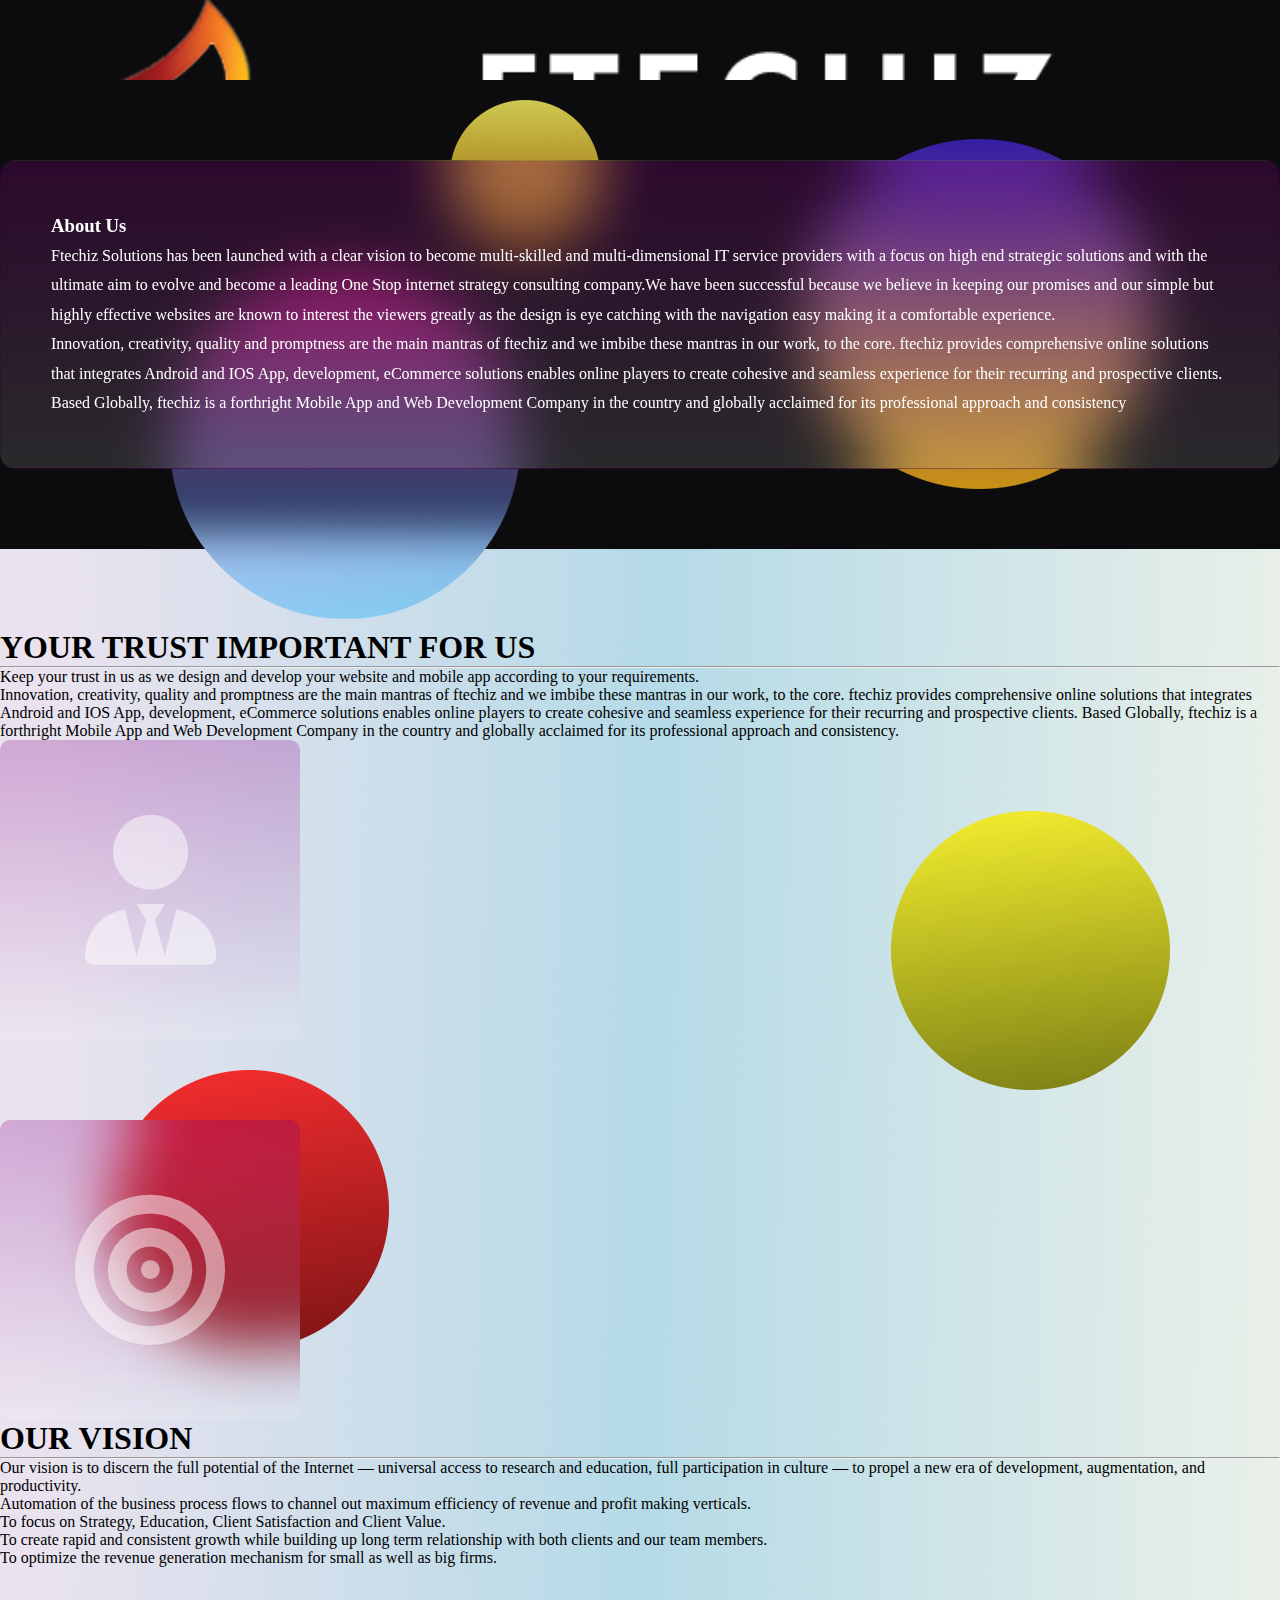
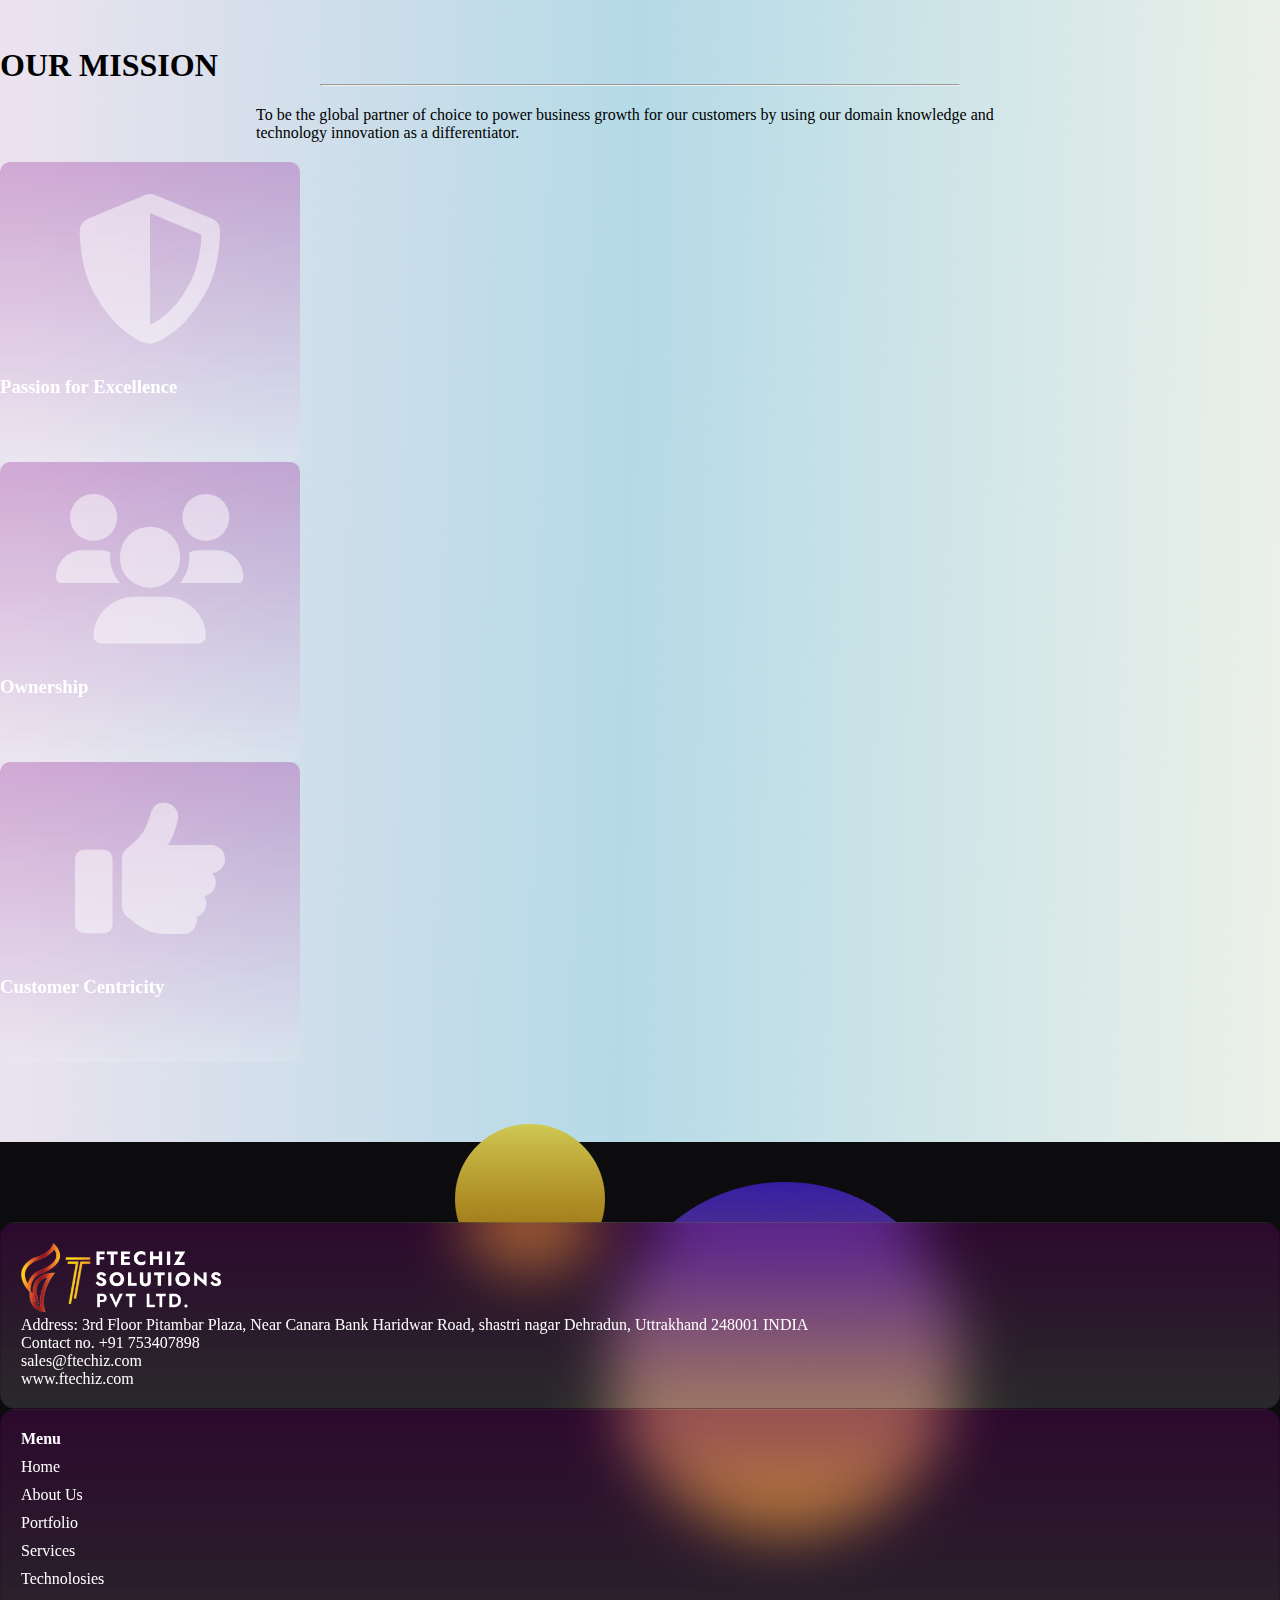
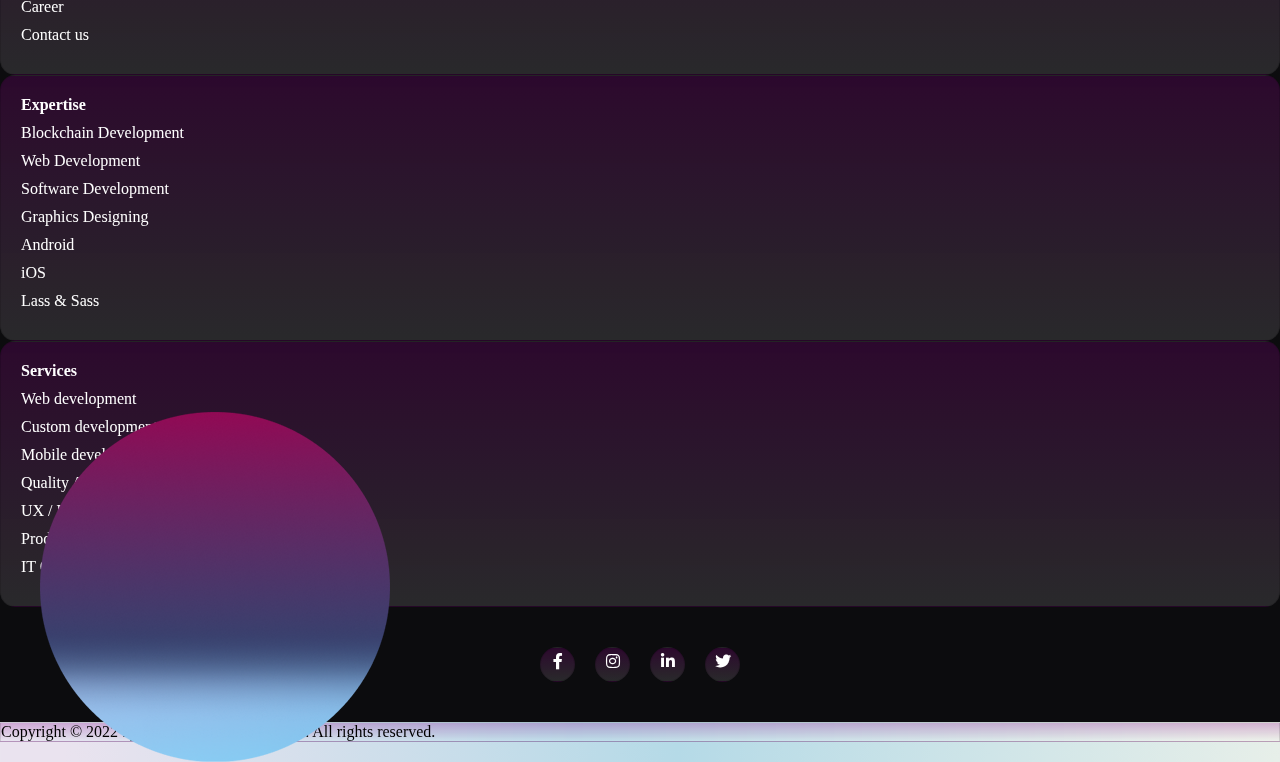
==== commit 92c3c29f: "Portfolio" ====
--- a/about.html
+++ b/about.html
@@ -34,17 +34,17 @@
                             <a class="nav-link" href="./about.html">About Us</a>
                         </li>
                         <li class="nav-item">
-                            <a class="nav-link" href="#">Portfolio</a>
-                        </li>
-                        <li class="nav-item">
-                            <a class="nav-link" href="#">Services</a>
+                            <a class="nav-link" href="./portfolio.html">Portfolio</a>
+                        </li>
+                        <li class="nav-item">
+                            <a class="nav-link" href="./services.html">Services</a>
                         </li>
                         <li class="nav-item">
                             <a class="nav-link" href="./team.html">Team</a>
                         </li>
                         </li>
                         <li class="nav-item">
-                            <a class="nav-link" href="#">Career</a>
+                            <a class="nav-link" href="./career.html">Career</a>
                         </li>
                         <li class="nav-item">
                             <a class="nav-link" href="./contactUs.html">Contact us</a>
@@ -108,7 +108,6 @@
                         <i class="fa-solid fa-user-tie"></i>
                     </div>
                 </div>
-
             </div>
         </div>
     </section>
--- a/stylesheet/styles.css
+++ b/stylesheet/styles.css
@@ -469,5 +469,14 @@
   .footer .row .col img {
     width: 200px;
   }
+  .footer p {
+    font-size: 14px;
+  }
+  .footer ul li {
+    font-size: 14px;
+  }
+  .footer ul li a {
+    font-size: 14px;
+  }
 }
 /*# sourceMappingURL=styles.css.map */--- a/stylesheet/aboutus.css
+++ b/stylesheet/aboutus.css
@@ -192,4 +192,85 @@
   opacity: 0.5;
   margin: auto;
 }
+
+@media only screen and (max-width: 650px) {
+  .about .ellipse1 {
+    position: absolute;
+    bottom: 23px;
+    left: 144px;
+    width: 50%;
+  }
+  .about .ellipse2 {
+    position: absolute;
+    top: 20px;
+    left: 170px;
+  }
+  .about .ellipse3 {
+    position: absolute;
+    right: 126px;
+  }
+  .about .row .blur-effect .text-container {
+    padding: 20px;
+    margin: 40px 0;
+  }
+  .about .row .blur-effect .text-container p {
+    font-weight: 300;
+    font-size: 14px;
+  }
+  .whyUs {
+    padding: 40px 0;
+    -webkit-box-align: center;
+        -ms-flex-align: center;
+            align-items: center;
+  }
+  .whyUs span {
+    font-weight: 500;
+  }
+  .whyUs .blurBoxEffect img {
+    position: absolute;
+    right: 110px;
+    bottom: -50px;
+    opacity: 0.9;
+    width: 50%;
+  }
+  .vision {
+    padding: 0 0 80px 0;
+    -webkit-box-align: center;
+        -ms-flex-align: center;
+            align-items: center;
+  }
+  .vision p {
+    font-weight: 500;
+  }
+  .vision ul {
+    font-weight: 300;
+  }
+  .vision .blurBoxEffect img {
+    position: absolute;
+    left: 180px;
+    top: 30px;
+    opacity: 0.9;
+    width: 50%;
+  }
+  .mission {
+    padding: 0 0 80px 0;
+    -webkit-box-align: center;
+        -ms-flex-align: center;
+            align-items: center;
+  }
+  .mission p {
+    font-weight: 500;
+    width: 100%;
+    margin: 20px auto;
+  }
+  .mission hr {
+    width: 50%;
+    margin: auto;
+  }
+  .order-1 {
+    -webkit-box-ordinal-group: 2;
+        -ms-flex-order: 1;
+            order: 1;
+  }
+}
 /*# sourceMappingURL=aboutus.css.map */